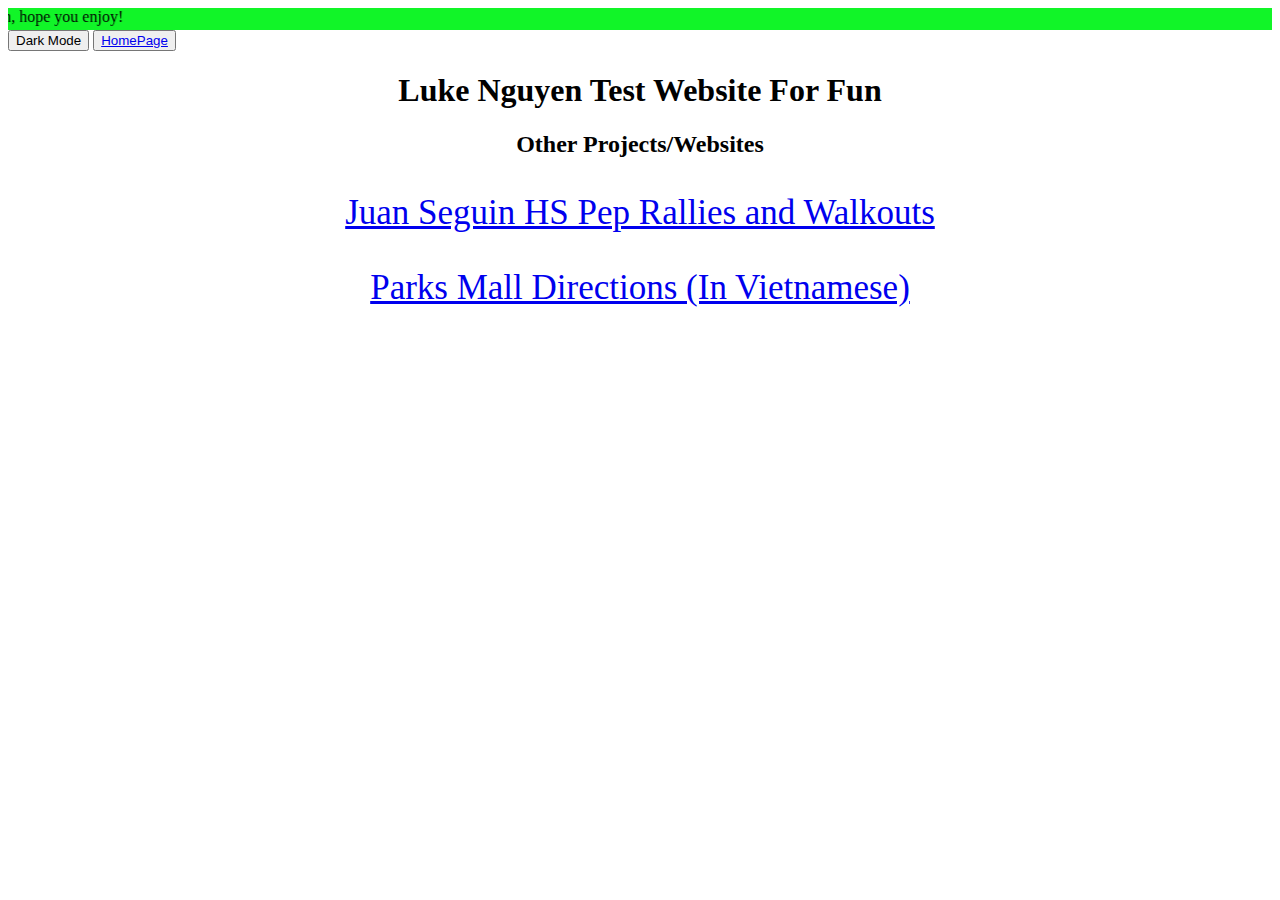
==== test website_others.html @ b2576018 "Add files via upload" ====
<!DOCTYPE html>
<html>
<head>
    <meta charset="UTF-8">
    <meta name="viewport" content="width=device-width, initial-scale=1">
	<link rel="stylesheet" href="test_lnsite.css">
    <title>LukeNguyenTS_OtherProjects/Websites</title>
    <style>
        p {font-size: 35px;}
    </style>
</head>
<body>
    <button onclick="topFunction()" id="myBtn" title="Go to top">Top</button>
  <header>
	<marquee direction="right"; scrollamount="14.5">Welcome to my website, this is just a test site I made for fun, hope you enjoy!</marquee>
  </header> 
    <div class="left-buttons-container">
        <button onclick="myFunction()">Dark Mode</button>
        <button><a href="index.html">HomePage</a></button>
    </div>
	<h1>Luke Nguyen Test Website For Fun</h1>
    <h2>Other Projects/Websites</h2>
    <p align="center"><a href="https://kuleguy7.github.io/juanseguinprw/index.html">Juan Seguin HS Pep Rallies and Walkouts</a></p>
    <p align="center"><a href="https://kuleguy7.github.io/parksmall_directions/">Parks Mall Directions (In Vietnamese)</a></p>

	<script>
		function myFunction() {var element = document.body; element.classList.toggle("dark-mode");}
	</script>
</body>

</html>
---- test_lnsite.css ----
header {background-color: rgb(17, 245, 40);}
h1 {text-align: center;}
h2 {text-align: center;}
h3 {text-align: center;}
p {font-size: 20pt;}
ol {font-size: 25pt; float: left}
.dark-mode {background-color: gray; color: white;}
i {color:rgb(21, 255, 0)}
img {float: left; max-width: 100%; height: auto;}
.biotext-container {position: right;}
.container-group {display: flex; justify-content: space-between; float: center;}
.container-left, .container-middle, .container-right {flex: 1;}
.container {display: flex; flex-direction: column; align-items: center; text-align: center;}
#myBtn {display: none; position: fixed; bottom: 20px; right: 30px; z-index: 99; font-size: 18px; border: none; outline: none; background-color: red; color: white; cursor: pointer; padding: 15px; border-radius: 4px;}
#myBtn:hover {background-color: #555;}
html {scroll-behavior: smooth; }
iframe {width: 1280px; height: 720px;}

@media screen and (max-width: 767px) 
{
    .mobile-bottom {position: fixed;  font-size: 12px; bottom: 0; width: 100%; background-color: white; color: #000000; text-align: center;}
    .intro-text{font-size: 10px;}
    p {font-size: 22px;}
    li {font-size: 26px;}
    #myBtn {display: none; position: fixed; opacity: 0.5; bottom: 0px; left: 50%; transform: translateX(-50%); font-size: 14px; border: none; outline: none; background-color: red; color: white; cursor: pointer; padding: 8px 15px; border-radius: 4px;}
    h2 {font-size: 14px;}
    h3 {font-size: 10px;}
    iframe {width: 100%; height: 520px;}
}
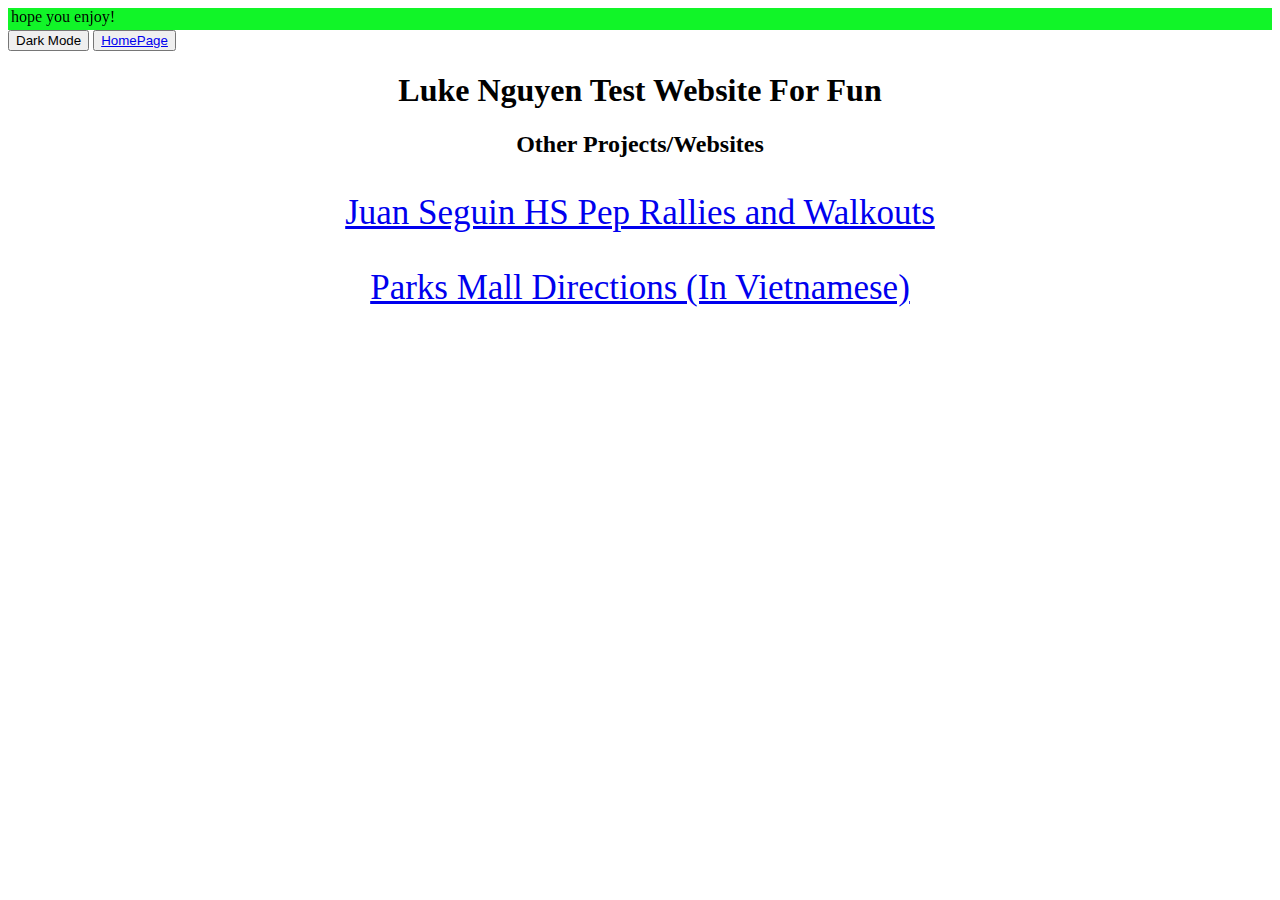
==== commit b7aeab4a: "Update test website_others.html" ====
--- a/test website_others.html
+++ b/test website_others.html
@@ -20,12 +20,12 @@
     </div>
 	<h1>Luke Nguyen Test Website For Fun</h1>
     <h2>Other Projects/Websites</h2>
-    <p align="center"><a href="https://kuleguy7.github.io/juanseguinprw/index.html">Juan Seguin HS Pep Rallies and Walkouts</a></p>
-    <p align="center"><a href="https://kuleguy7.github.io/parksmall_directions/">Parks Mall Directions (In Vietnamese)</a></p>
+    <p align="center"><a href="https://kuleguy27.github.io/juanseguinprw/index.html">Juan Seguin HS Pep Rallies and Walkouts</a></p>
+    <p align="center"><a href="https://kuleguy27.github.io/parksmall_dir/">Parks Mall Directions (In Vietnamese)</a></p>
 
 	<script>
 		function myFunction() {var element = document.body; element.classList.toggle("dark-mode");}
 	</script>
 </body>
 
-</html>+</html>
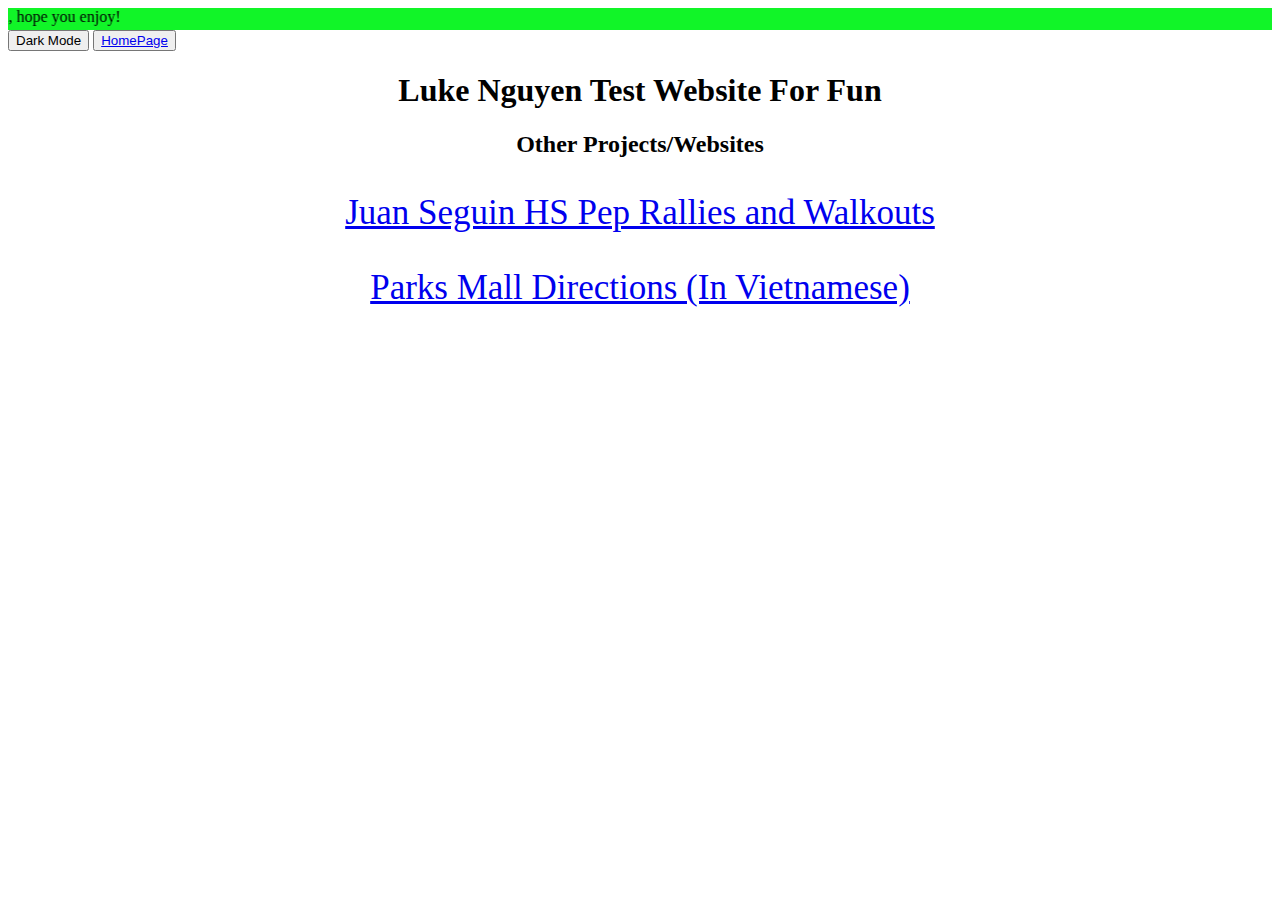
==== commit 6e4146e6: "Update test website_others.html" ====
--- a/test website_others.html
+++ b/test website_others.html
@@ -21,7 +21,7 @@
 	<h1>Luke Nguyen Test Website For Fun</h1>
     <h2>Other Projects/Websites</h2>
     <p align="center"><a href="https://kuleguy27.github.io/juanseguinprw/index.html">Juan Seguin HS Pep Rallies and Walkouts</a></p>
-    <p align="center"><a href="https://kuleguy27.github.io/parksmall_dir/">Parks Mall Directions (In Vietnamese)</a></p>
+    <p align="center"><a href="https://kuleguy27.github.io/parksmalldir/">Parks Mall Directions (In Vietnamese)</a></p>
 
 	<script>
 		function myFunction() {var element = document.body; element.classList.toggle("dark-mode");}
